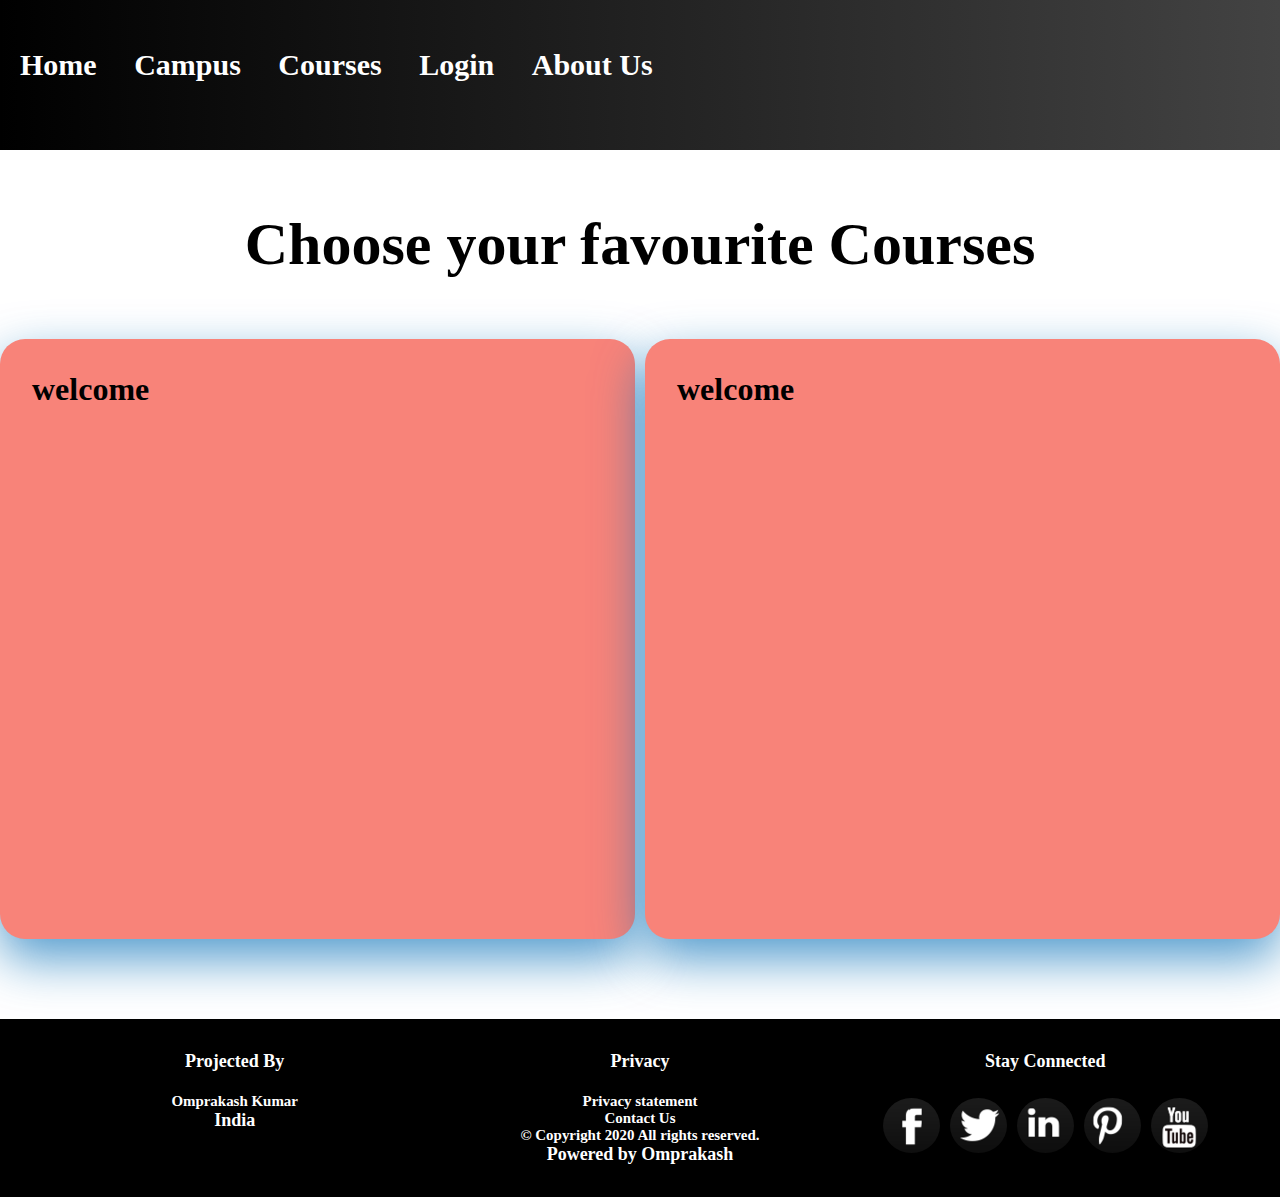
==== course-page.html @ 0bf7d051 "Add files via upload" ====
<!DOCTYPE html>
<html>
<head>
	<title>Courses</title>
	<link rel="stylesheet" type="text/css" href="index.css">
</head>
<body>
	<div class="container">
        <div class="navoption">
		  <a href="index.html">Home</a>
		  <a href="#campus">Campus</a> 
		  <a href="#course-section">Courses</a>
		  <a href="#login">Login</a>
		  <a href="#about-us">About Us</a>
		</div>

		<h1 style="text-align: center;padding: 1em;font-size: 60px;
		font-weight: bold;">Choose your favourite Courses</h1>

		<div class="course-list">
			<div class="column1">
          	 <h1>welcome</h1> 	
          </div>
			

		  <div class="column2">
			<h1>welcome</h1>
		  </div>	
		</div>
	</div>

	<div class="footer">
           <div id="projected">
           <h4>Projected By</h4>
           <br>
           <h5>Omprakash Kumar</h5>
           <p>India</p>
           </div>



           <div id="privacy">
            <h4>Privacy</h4>
            <br>
            <h5>Privacy statement</h5>
            <h5>Contact Us</h5>
            <h5>&copy; Copyright 2020  All rights reserved.</h5>
            <p>Powered by Omprakash</p>
           </div> 


	     <div class="social">
          <h4>Stay Connected</h4>
          <br>
          <div id="icon">
          <a href="#">
          <div id="facebook"></div></a>

          <a href="#">
          <div id="twitter"></div></a>

          <a href="#">
          <div id="linkedin"></div></a>

          <a href="#">
          <div id="pinterest"></div></a>

          <a href="#">
          <div id="youtube"></div></a>
        </div>	
    </div>
</body>
</html>
---- index.css ----
*
{
	padding: 0px;
	margin: 0px;
  box-sizing: border-box;
}


.navoption
{
   height: 150px;
   width: 100%;
   background-image: linear-gradient(to left, #434343 0%, black 100%);
   font-weight: bold;
   font-size: 30px;
   line-height: 130px;
}

.navoption a
{
	text-decoration: none;
	margin: 10px;
	padding-left: 10px;
	color: white;
}

.home-section
{
	min-height: 600px;
	max-height: auto;
	width: 100%;
	background-image: linear-gradient(to top, #e8198b 0%, #c7eafd 100%);
	font-size: 35px;
	font-weight: bold;
}

.home-section h1
{
	padding-top: 200px;
	text-align: center;
	font-family: impact;

}

.home-section h2
{
	text-align: center;
	font-family: georgia;
}

.home-section h3
{
	padding: 20px;
}

.campus-section
{
	min-height: 600px;
	max-height: auto;
	width: 100%;
	background-image: linear-gradient(to top, #d5d4d0 0%, #d5d4d0 1%, #eeeeec 31%, #efeeec 75%, #e9e9e7 100%);
  font-size: 35px;
	font-weight: bold;
}

.campus-section h1
{
	padding-top: 200px;
	padding-left: 50px;
}

.campus-section h2
{
	padding: 20px;
	color: #0e1139;
	text-justify: inter-word;
	/*text-align: justify;*/
	font-family: microsoft himalaya;
}

.course-section
{
	min-height: 600px;
  max-height: auto;
  width: 100%;
  background-color: white;
	font-size: 35px;
	font-weight: bold;
}

.course-section h1
{
	padding-top: 200px;
  padding-left: 50px;

}

.course-section h2
{
	padding: 20px;
	color: #0e1139;
	text-justify: inter-word;
	/*text-align: justify;*/
	font-family: microsoft himalaya;
}


.btn
{
  height: 100px;
  width: 100%;
  
}


.btn button
{
  height: 50px;
  width: 200px;
  background-color: blue;
  color: white;
  font-weight: bold;
  font-size: 25px;
  margin: 15px;
  border-radius: 25px;
  border: 2px solid black;
  left: 80%;
}


/*course list css design*/

.course-list
{
  display: grid;
  grid-gap: 10px;
  grid-template-columns: 1fr 1fr;
  grid-row: 600px;
  background-color: white;
  margin-bottom: 5em;
  grid-template-areas: 'column1 column2';
}

.column1
{
  grid-area: column1;
  height: 600px;
  width: 100%;
  background-color: #F88379;
  padding: 2em;
  border-radius: 25px;
  box-shadow: 0 20px 50px rgba(8, 112, 184, 0.7);

}

.column2
{
  grid-area: column2;
  height: 600px;
  width: 100%;
  background-color: #F88379;
  grid-column-gap: 20px solid white;
  padding: 2em;
  border-radius: 25px;
  box-shadow: 0 20px 50px rgba(8, 112, 184, 0.7);

}




.footer {
  display: grid;
  grid-template-columns: 1fr 1fr 1fr;
  grid-template-rows: minmax(130px auto);
  background-color: black;
  color: white;
  padding: 2em;
  text-align: center;
}

.social {
  font-weight: bold;
  font-size: 18px;
  text-align: center;
}


#privacy
{
  font-weight: bold;
  font-size: 18px;
  text-align: center;
}


#projected
{
  font-weight: bold;
  font-size: 18px;
  text-align: center;
}


#icon {
  display: flex;
  align-items: center;
  justify-content: center;
}


#facebook {
  background: url("social-icon.png");
  background-repeat: no-repeat;
  background-position: -306px -55px;
  width: 57px;
  height: 55px;
  margin: 5px;
  border-radius: 50%;
}

#twitter {
  background:url("social-icon.png");
  background-repeat: no-repeat;
  background-position: -443px -59px;
  width: 57px;
  height: 55px;
  margin: 5px;
  border-radius: 50%;
}

#linkedin {
  background:url("social-icon.png");
  background-repeat: no-repeat;
  background-position: -588px -194px;
  width: 57px;
  height: 55px;
  margin: 5px;
  border-radius: 50%;
}


#pinterest {
  background:url("social-icon.png");
  background-repeat: no-repeat;
  background-position: -590px -58px;
  width: 57px;
  height: 55px;
  margin: 5px;
  border-radius: 50%;
}

#youtube  {
  background:url("social-icon.png");
  background-repeat: no-repeat;
  background-position: -444px -331px;
  width: 57px;
  height: 55px;
  border-radius: 50%;
  margin: 5px;
}
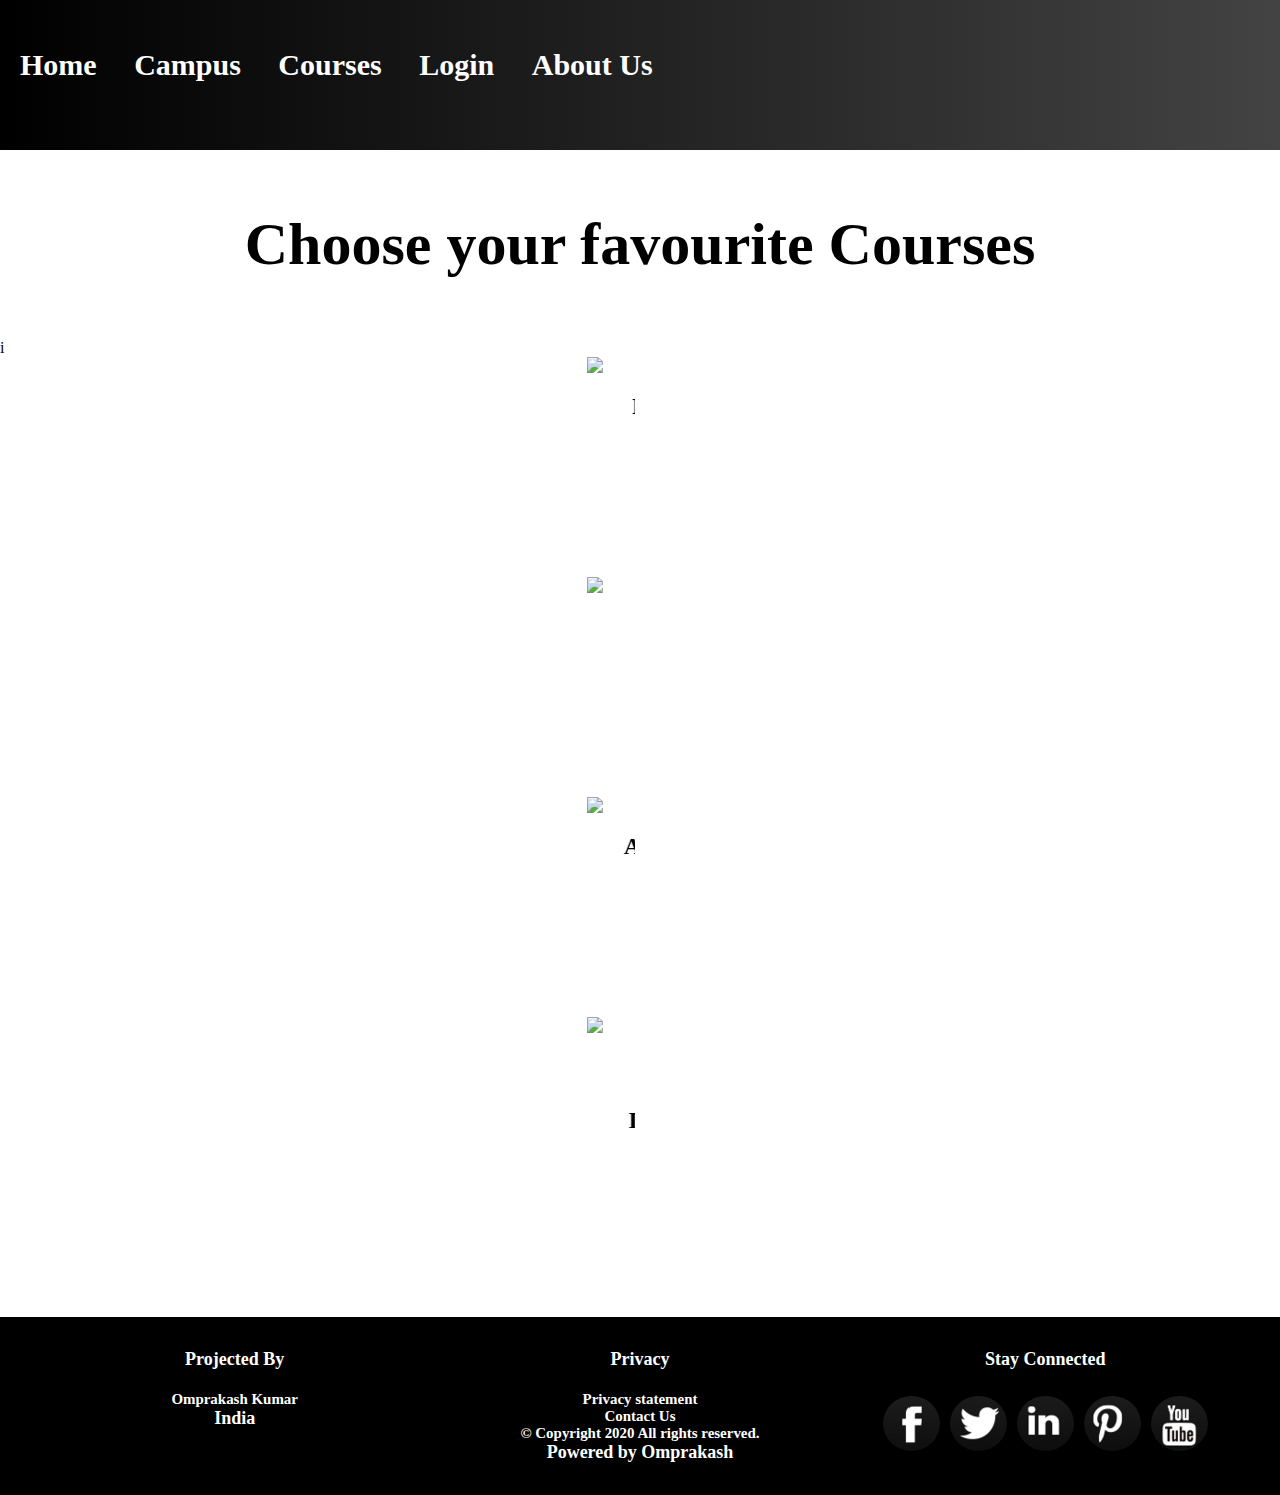
==== commit 04a0b4ac: "Update course-page.html" ====
--- a/course-page.html
+++ b/course-page.html
@@ -16,16 +16,53 @@
 
 		<h1 style="text-align: center;padding: 1em;font-size: 60px;
 		font-weight: bold;">Choose your favourite Courses</h1>
+      i
+		<div class="course-list">
+      <marquee>
+         	<a href="https://skills.yourlearning.ibm.com/activity/ILB-PZXXXVNJYXEZ38AM" style="text-decoration: none; color: black;">
+              <div class="course1">
+                <img src="c1.png" class="cimg">
+                <br>
+               <div style="height: 200px; width: 300px;">
+                 <h2 style="text-align: center; white-space: pre-line; padding: 1rem;  font-weight: bold;">Develop Your Brand Using Social Media <br>(Job  Application Essentials)
+                 </h2>
+               </div>     
+             </div>
+          </a>   
+			
+          <a href="https://skills.yourlearning.ibm.com/activity/SKILLSOFT-657466C1-B793-4756-BA0F-67537A035628" style="text-decoration: none; color: black;">
+		        <div class="course2">
+			       <img src="c2.png" class="cimg">
+             <br>
+             <div style="height: 200px; width: 300px;">
+               <h2 style="text-align: center; white-space: pre-line; padding: 1rem; font-weight: bold;">AI for Everyone <br> Coursera
+               </h2>
+              </div>
+		         </div>
+          </a>
 
-		<div class="course-list">
-			<div class="column1">
-          	 <h1>welcome</h1> 	
-          </div>
-			
-
-		  <div class="column2">
-			<h1>welcome</h1>
-		  </div>	
+          <a href="https://skills.yourlearning.ibm.com/activity/SKILLSOFT-657466C1-B793-4756-BA0F-67537A035628" style="text-decoration: none; color: black;">
+            <div class="course3">
+             <img src="c3.jpg" class="cimg">
+             <br>
+             <div style="height: 200px; width: 300px;">
+               <h2 style="text-align: center; white-space: pre-line; padding: 1rem; font-weight: bold;">Artificial Intelligence: <br> Types of Artificial Intelligence
+               </h2>
+              </div>
+            </div>
+          </a>
+      
+          <a href="https://skills.yourlearning.ibm.com/activity/URL-LD9KANKZUJU" style="text-decoration: none; color: black;">
+            <div class="course4">
+              <img src="c4.png" class="cimg">
+              <br>
+              <div style="height: 200px; width: 300px;">
+                <h2 style="text-align: center; white-space: pre-line; padding: 1rem; font-weight: bold;">How it Works: Blockchain <br> IBM Think Academy
+               </h2> 
+              </div>
+            </div>
+          </a>
+      </marquee>
 		</div>
 	</div>
 
@@ -70,4 +107,4 @@
         </div>	
     </div>
 </body>
-</html>+</html>
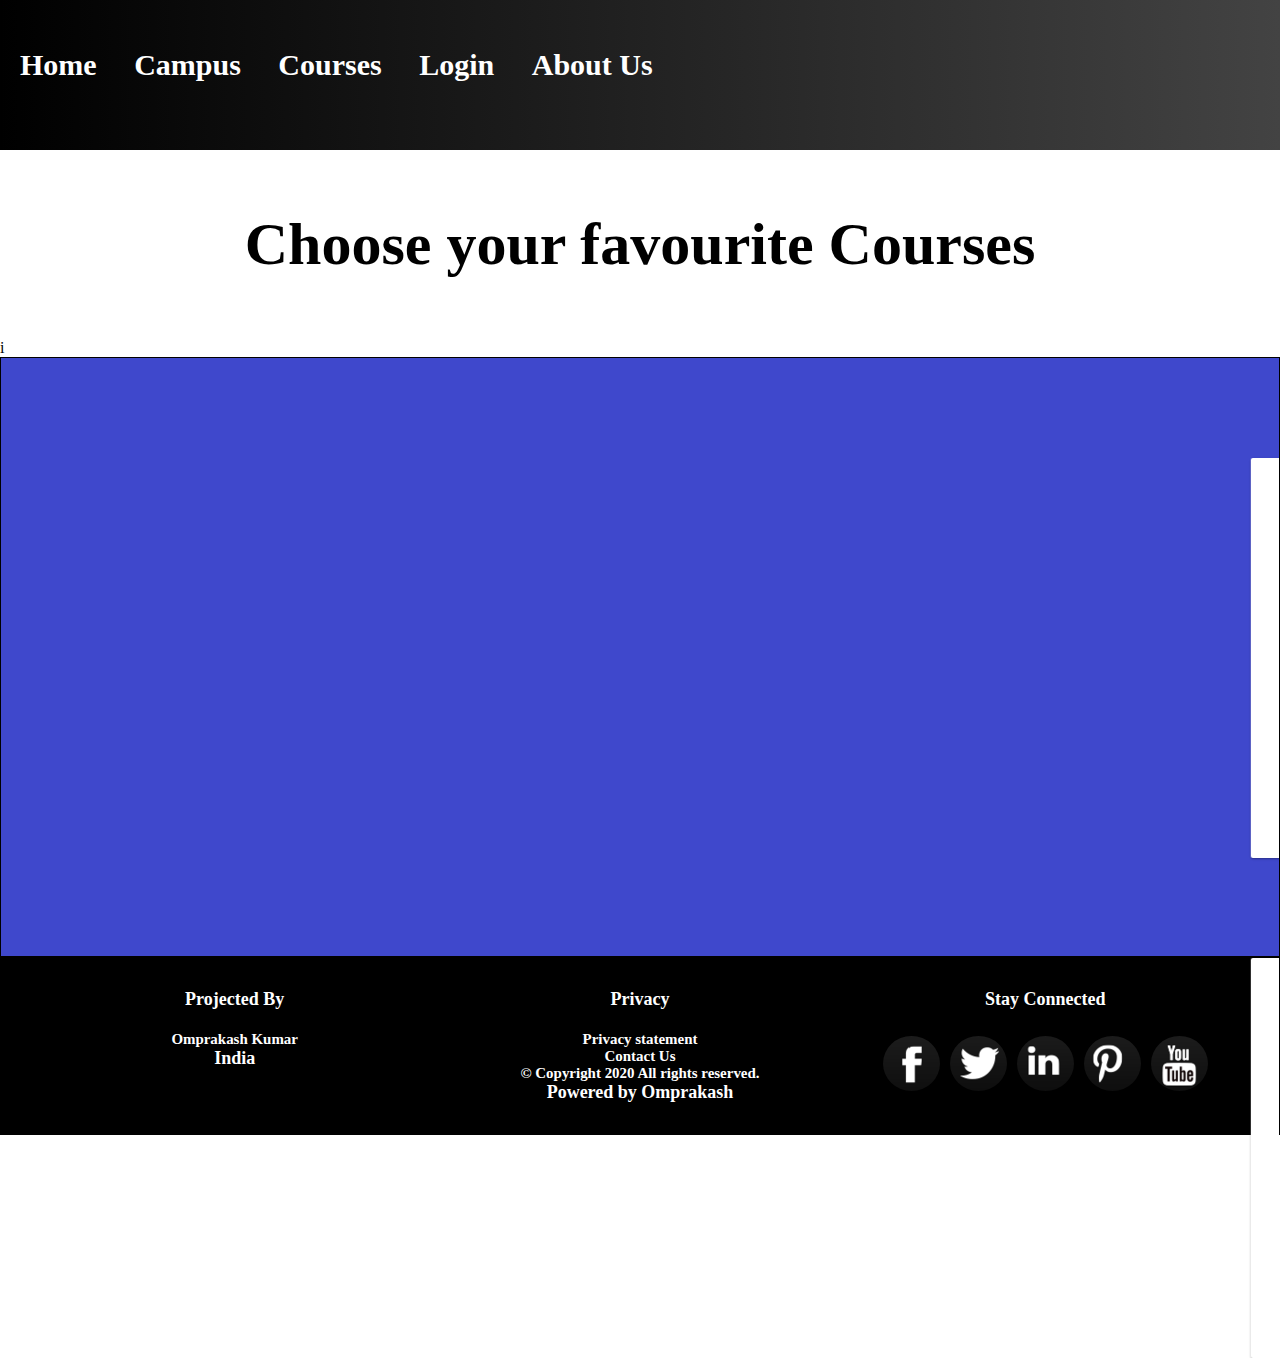
==== commit 8c091670: "Add files via upload" ====
--- a/course-page.html
+++ b/course-page.html
@@ -20,49 +20,49 @@
 		<div class="course-list">
       <marquee>
          	<a href="https://skills.yourlearning.ibm.com/activity/ILB-PZXXXVNJYXEZ38AM" style="text-decoration: none; color: black;">
-              <div class="course1">
-                <img src="c1.png" class="cimg">
-                <br>
+      <div class="course1">
+               <img src="c1.png" class="cimg">
+               <br>
                <div style="height: 200px; width: 300px;">
-                 <h2 style="text-align: center; white-space: pre-line; padding: 1rem;  font-weight: bold;">Develop Your Brand Using Social Media <br>(Job  Application Essentials)
-                 </h2>
-               </div>     
-             </div>
-          </a>   
+                 <h2 style="text-align: center; white-space: pre-line; padding: 1rem; font-weight: bold;">Develop Your Brand Using Social Media <br>(Job Application Essentials)</h2>
+               </div>
+               </a>
+          </div>
 			
-          <a href="https://skills.yourlearning.ibm.com/activity/SKILLSOFT-657466C1-B793-4756-BA0F-67537A035628" style="text-decoration: none; color: black;">
-		        <div class="course2">
-			       <img src="c2.png" class="cimg">
-             <br>
-             <div style="height: 200px; width: 300px;">
-               <h2 style="text-align: center; white-space: pre-line; padding: 1rem; font-weight: bold;">AI for Everyone <br> Coursera
-               </h2>
-              </div>
-		         </div>
-          </a>
+      <a href="https://skills.yourlearning.ibm.com/activity/SKILLSOFT-657466C1-B793-4756-BA0F-67537A035628" style="text-decoration: none; color: black;">
+		  <div class="course2">
+			<img src="c2.png" class="cimg">
+      <br>
+      <div style="height: 200px; width: 300px;">
+        <h2 style="text-align: center; white-space: pre-line; padding: 1rem; font-weight: bold;">AI for Everyone <br> Coursera
+        </h2>
+      </div>
+		  </div>
+    </a>
 
-          <a href="https://skills.yourlearning.ibm.com/activity/SKILLSOFT-657466C1-B793-4756-BA0F-67537A035628" style="text-decoration: none; color: black;">
-            <div class="course3">
-             <img src="c3.jpg" class="cimg">
-             <br>
-             <div style="height: 200px; width: 300px;">
-               <h2 style="text-align: center; white-space: pre-line; padding: 1rem; font-weight: bold;">Artificial Intelligence: <br> Types of Artificial Intelligence
-               </h2>
-              </div>
-            </div>
-          </a>
+      <a href="https://skills.yourlearning.ibm.com/activity/SKILLSOFT-657466C1-B793-4756-BA0F-67537A035628" style="text-decoration: none; color: black;">
+      <div class="course3">
+        <img src="c3.jpg" class="cimg">
+        <br>
+      <div style="height: 200px; width: 300px;">
+        <h2 style="text-align: center; white-space: pre-line; padding: 1rem; font-weight: bold;">Artificial Intelligence: <br> Types of Artificial Intelligence
+        </h2>
+      </div>
+      </div>
+    </a>
       
-          <a href="https://skills.yourlearning.ibm.com/activity/URL-LD9KANKZUJU" style="text-decoration: none; color: black;">
-            <div class="course4">
-              <img src="c4.png" class="cimg">
-              <br>
-              <div style="height: 200px; width: 300px;">
-                <h2 style="text-align: center; white-space: pre-line; padding: 1rem; font-weight: bold;">How it Works: Blockchain <br> IBM Think Academy
-               </h2> 
-              </div>
-            </div>
-          </a>
-      </marquee>
+      <a href="https://skills.yourlearning.ibm.com/activity/URL-LD9KANKZUJU" style="text-decoration: none; color: black;">
+      <div class="course4">
+        <img src="c4.png" class="cimg">
+        <br>
+      <div style="height: 200px; width: 300px;">
+        <h2 style="text-align: center; white-space: pre-line; padding: 1rem; font-weight: bold;">How it Works: Blockchain <br> IBM Think Academy
+        </h2> 
+      </div>
+      </div>
+      </a>
+
+    </marquee>
 		</div>
 	</div>
 
@@ -107,4 +107,4 @@
         </div>	
     </div>
 </body>
-</html>
+</html>--- a/index.css
+++ b/index.css
@@ -130,43 +130,80 @@
 
 /*course list css design*/
 
-.course-list
-{
-  display: grid;
-  grid-gap: 10px;
-  grid-template-columns: 1fr 1fr;
-  grid-row: 600px;
-  background-color: white;
-  margin-bottom: 5em;
-  grid-template-areas: 'column1 column2';
-}
-
-.column1
-{
-  grid-area: column1;
+.course-list{
   height: 600px;
   width: 100%;
-  background-color: #F88379;
-  padding: 2em;
-  border-radius: 25px;
-  box-shadow: 0 20px 50px rgba(8, 112, 184, 0.7);
-
-}
-
-.column2
-{
-  grid-area: column2;
-  height: 600px;
-  width: 100%;
-  background-color: #F88379;
-  grid-column-gap: 20px solid white;
-  padding: 2em;
-  border-radius: 25px;
-  box-shadow: 0 20px 50px rgba(8, 112, 184, 0.7);
-
-}
-
-
+  background-color: #3f48cc;
+  border: 1px solid black;
+  marquee-style:;
+
+}
+
+.course1{
+  height: 400px;
+  width: 300px;
+  background-color: white;
+  float: left;
+  border-radius: 2px;
+  box-shadow: 0 1px 3px rgba(0,0,0,0.12), 0 1px 2px rgba(0,0,0,0.24);
+  margin: 100px 20px 0px 20px;
+}
+
+.course1:hover {
+  box-shadow: 0 14px 28px rgba(0,0,0,0.25), 0 10px 10px rgba(0,0,0,0.22);
+}
+
+.course2{
+  height: 400px;
+  width: 300px;
+  background-color: white;
+  float: left;
+  border-radius: 2px;
+  box-shadow: 0 1px 3px rgba(0,0,0,0.12), 0 1px 2px rgba(0,0,0,0.24);
+  margin: 100px 20px 0px 20px;
+}
+
+.course2:hover {
+  box-shadow: 0 14px 28px rgba(0,0,0,0.25), 0 10px 10px rgba(0,0,0,0.22);
+}
+
+.course3{
+  height: 400px;
+  width: 300px;
+  background-color: white;
+  float: left;
+  border-radius: 2px;
+  box-shadow: 0 1px 3px rgba(0,0,0,0.12), 0 1px 2px rgba(0,0,0,0.24);
+  margin: 100px 20px 0px 20px;
+}
+
+.course3:hover {
+  box-shadow: 0 14px 28px rgba(0,0,0,0.25), 0 10px 10px rgba(0,0,0,0.22);
+}
+
+.course4{
+  height: 400px;
+  width: 300px;
+  background-color: white;
+  float: left;
+  border-radius: 2px;
+  box-shadow: 0 1px 3px rgba(0,0,0,0.12), 0 1px 2px rgba(0,0,0,0.24);
+  margin: 100px 20px 0px 20px;
+}
+
+.course4:hover {
+  box-shadow: 0 14px 28px rgba(0,0,0,0.25), 0 10px 10px rgba(0,0,0,0.22);
+}
+
+
+
+.cimg {
+  display: block;
+  margin-left: auto;
+  margin-right: auto;
+  width: 50%;
+  margin-top: 50px;
+}
 
 
 .footer {
